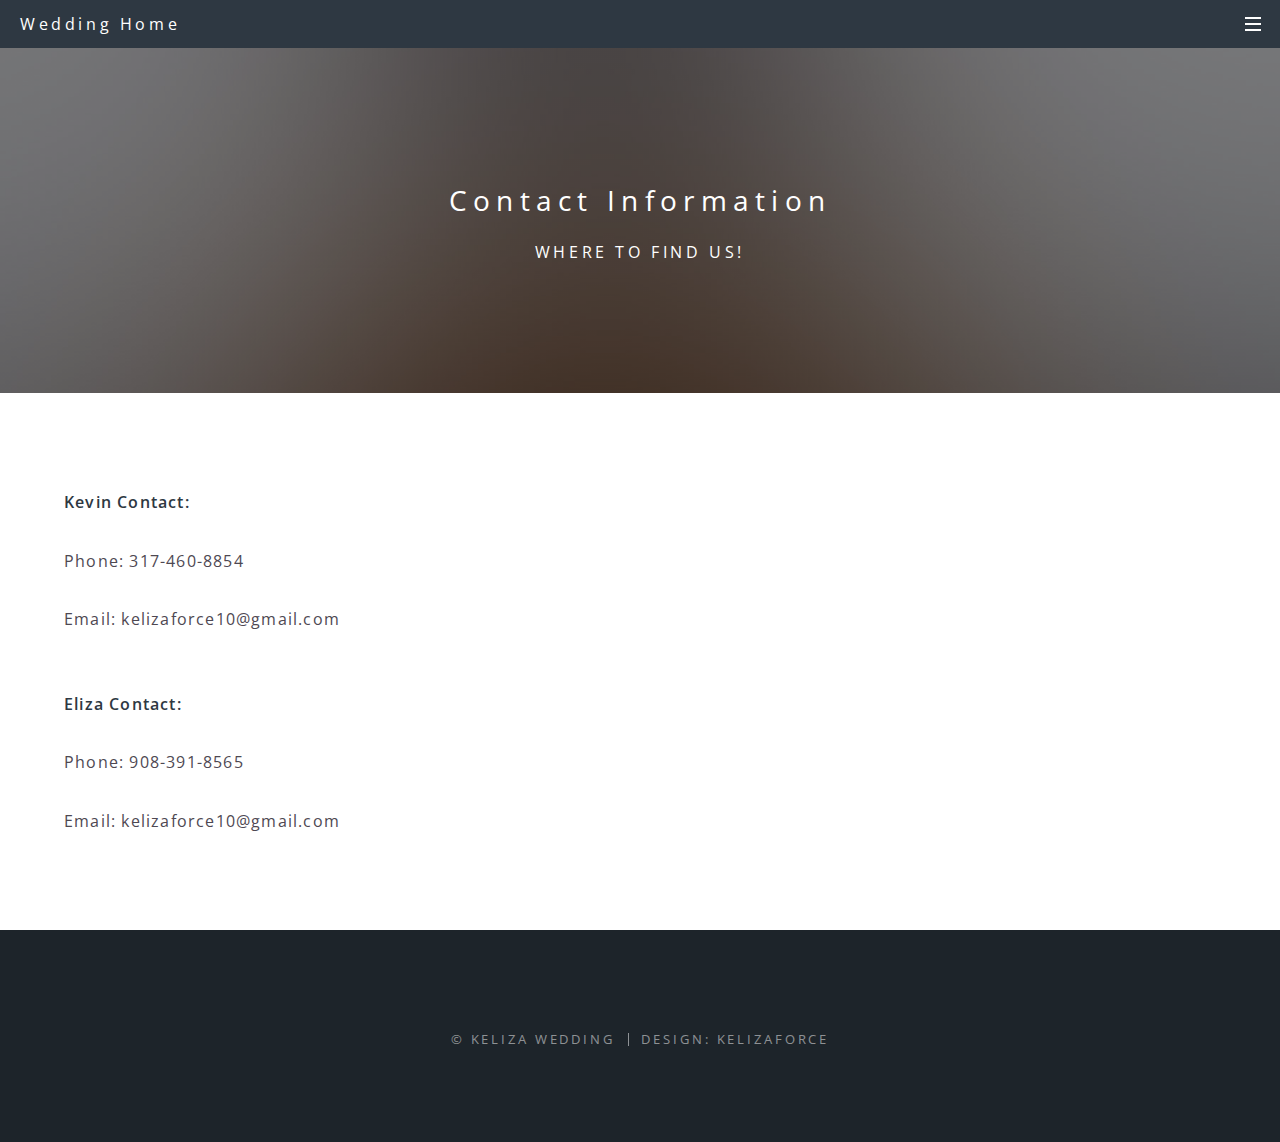
==== contactUs.html @ 1229b381 "initial commit" ====
<!DOCTYPE HTML>
<!--
	Spectral by HTML5 UP
	html5up.net | @ajlkn
	Free for personal and commercial use under the CCA 3.0 license (html5up.net/license)
-->
<html>
	<head>
		<title>Keliza Wedding 2022</title>
		<meta charset="utf-8" />
		<meta name="viewport" content="width=device-width, initial-scale=1, user-scalable=no" />
		<link rel="stylesheet" href="assets/css/main.css" />
		<noscript><link rel="stylesheet" href="assets/css/noscript.css" /></noscript>
	</head>
	<body class="is-preload">

		<!-- Page Wrapper -->
			<div id="page-wrapper">

				<!-- Header -->
					<header id="header">
						<h1><a href="index.html">Wedding Home</a></h1>
						<nav id="nav">
							<ul>
								<li class="special">
									<a href="#menu" class="menuToggle"><span>Menu</span></a>
									<div id="menu">
										<ul>
											<li><a href="index.html">Home</a></li>
											<li><a href="generic.html">Our Story</a></li>
											<li><a href="elements.html">Event Details</a></li>
											<li><a href="https://www.bedbathandbeyond.com/store/giftregistry/viewregistryguest/550975819?eventType=Wedding">Registry</a></li>
											<li><a href="contactUs.html">Contact Us</a></li>
										</ul>
									</div>
								</li>
							</ul>
						</nav>
					</header>

				<!-- Main -->
					<article id="main">
						<header>
							<h2>Contact Information</h2>
							<p>Where to find us!</p>
						</header>
						<section class="wrapper style5">
							<div class="inner">
                                <p>
                                    <b>Kevin Contact:</b>
                                </p>

                                <p>
                                    Phone: 317-460-8854
                                </p>
                                <p>
                                    Email: kelizaforce10@gmail.com
                                </p>

                                <br />

                                <p>
                                    <b>Eliza Contact:</b>
                                </p>

                                <p>
                                    Phone: 908-391-8565
                                </p>
                                <p>
                                    Email: kelizaforce10@gmail.com
                                </p>

							</div>
						</section>
					</article>

				<!-- Footer -->
					<footer id="footer">
						<ul class="copyright">
							<li>&copy; Keliza Wedding</li><li>Design: KelizaForce</li>
						</ul>
					</footer>

			</div>

		<!-- Scripts -->
			<script src="assets/js/jquery.min.js"></script>
			<script src="assets/js/jquery.scrollex.min.js"></script>
			<script src="assets/js/jquery.scrolly.min.js"></script>
			<script src="assets/js/browser.min.js"></script>
			<script src="assets/js/breakpoints.min.js"></script>
			<script src="assets/js/util.js"></script>
			<script src="assets/js/main.js"></script>

	</body>
</html>
---- assets/css/main.css ----
@import url(fontawesome-all.min.css);
@import url("https://fonts.googleapis.com/css?family=Open+Sans:400,400italic,600,600italic,800,800italic");

/*
	Spectral by HTML5 UP
	html5up.net | @ajlkn
	Free for personal and commercial use under the CCA 3.0 license (html5up.net/license)
*/

html, body, div, span, applet, object,
iframe, h1, h2, h3, h4, h5, h6, p, blockquote,
pre, a, abbr, acronym, address, big, cite,
code, del, dfn, em, img, ins, kbd, q, s, samp,
small, strike, strong, sub, sup, tt, var, b,
u, i, center, dl, dt, dd, ol, ul, li, fieldset,
form, label, legend, table, caption, tbody,
tfoot, thead, tr, th, td, article, aside,
canvas, details, embed, figure, figcaption,
footer, header, hgroup, menu, nav, output, ruby,
section, summary, time, mark, audio, video {
	margin: 0;
	padding: 0;
	border: 0;
	font-size: 100%;
	font: inherit;
	vertical-align: baseline;}

article, aside, details, figcaption, figure,
footer, header, hgroup, menu, nav, section {
	display: block;}

body {
	line-height: 1;
}

ol, ul {
	list-style: none;
}

blockquote, q {
	quotes: none;
}

	blockquote:before, blockquote:after, q:before, q:after {
		content: '';
		content: none;
	}

table {
	border-collapse: collapse;
	border-spacing: 0;
}

body {
	-webkit-text-size-adjust: none;
}

mark {
	background-color: transparent;
	color: inherit;
}

input::-moz-focus-inner {
	border: 0;
	padding: 0;
}

input, select, textarea {
	-moz-appearance: none;
	-webkit-appearance: none;
	-ms-appearance: none;
	appearance: none;
}

/* Basic */

	@-ms-viewport {
		width: device-width;
	}

	html {
		box-sizing: border-box;
	}

	*, *:before, *:after {
		box-sizing: inherit;
	}

	body {
		background: ivory;
	}

		body.is-preload *, body.is-preload *:before, body.is-preload *:after {
			-moz-animation: none !important;
			-webkit-animation: none !important;
			-ms-animation: none !important;
			animation: none !important;
			-moz-transition: none !important;
			-webkit-transition: none !important;
			-ms-transition: none !important;
			transition: none !important;
		}

	body, input, select, textarea {
		color: #fff;
		/* qx* Font styles */
		font-family: "Open Sans", Helvetica, sans-serif;
		/* font-family: Snell Roundhand, cursive; */
		font-size: 15pt;
		font-weight: 400;
		letter-spacing: 0.075em;
		line-height: 1.65em;
	}

		@media screen and (max-width: 1680px) {

			body, input, select, textarea {
				font-size: 13pt;
			}

		}

		@media screen and (max-width: 1280px) {

			body, input, select, textarea {
				font-size: 12pt;
			}

		}

		@media screen and (max-width: 736px) {

			body, input, select, textarea {
				font-size: 11pt;
				letter-spacing: 0.0375em;
			}

		}

	a {
		-moz-transition: color 0.2s ease, border-bottom-color 0.2s ease;
		-webkit-transition: color 0.2s ease, border-bottom-color 0.2s ease;
		-ms-transition: color 0.2s ease, border-bottom-color 0.2s ease;
		transition: color 0.2s ease, border-bottom-color 0.2s ease;
		border-bottom: dotted 1px;
		color: inherit;
		text-decoration: none;
	}

		a:hover {
			border-bottom-color: transparent;
		}

	strong, b {
		color: #fff;
		font-weight: 600;
	}

	em, i {
		font-style: italic;
	}

	p {
		margin: 0 0 2em 0;
	}

	h1, h2, h3, h4, h5, h6 {
		color: #fff;
		/* font-weight: 800; */
		letter-spacing: 0.225em;
		line-height: 1em;
		margin: 0 0 1em 0;
		/* text-transform: uppercase; */
	}

		h1 a, h2 a, h3 a, h4 a, h5 a, h6 a {
			color: inherit;
			text-decoration: none;
		}

	h2 {
		font-size: 1.35em;
		line-height: 1.75em;
	}

		@media screen and (max-width: 736px) {

			h2 {
				font-size: 1.1em;
				line-height: 1.65em;
			}

		}

	h3 {
		font-size: 1.15em;
		line-height: 1.75em;
	}

		@media screen and (max-width: 736px) {

			h3 {
				font-size: 1em;
				line-height: 1.65em;
			}

		}

	h4 {
		font-size: 1em;
		line-height: 1.5em;
	}

	h5 {
		font-size: 0.8em;
		line-height: 1.5em;
	}

	h6 {
		font-size: 0.7em;
		line-height: 1.5em;
	}

	sub {
		font-size: 0.8em;
		position: relative;
		top: 0.5em;
	}

	sup {
		font-size: 0.8em;
		position: relative;
		top: -0.5em;
	}

	hr {
		border: 0;
		border-bottom: solid 2px #fff;
		margin: 3em 0;
	}

		hr.major {
			margin: 4.5em 0;
		}

	blockquote {
		border-left: solid 4px #fff;
		font-style: italic;
		margin: 0 0 2em 0;
		padding: 0.5em 0 0.5em 2em;
	}

	code {
		background: rgba(144, 144, 144, 0.25);
		border-radius: 3px;
		font-family: "Courier New", monospace;
		font-size: 0.9em;
		letter-spacing: 0;
		margin: 0 0.25em;
		padding: 0.25em 0.65em;
	}

	pre {
		-webkit-overflow-scrolling: touch;
		font-family: "Courier New", monospace;
		font-size: 0.9em;
		margin: 0 0 2em 0;
	}

		pre code {
			display: block;
			line-height: 1.75em;
			padding: 1em 1.5em;
			overflow-x: auto;
		}

	.align-left {
		text-align: left;
	}

	.align-center {
		text-align: center;
	}

	.align-right {
		text-align: right;
	}

/* Row */

	.row {
		display: flex;
		flex-wrap: wrap;
		box-sizing: border-box;
		align-items: stretch;
	}

		.row > * {
			box-sizing: border-box;
		}

		.row.gtr-uniform > * > :last-child {
			margin-bottom: 0;
		}

		.row.aln-left {
			justify-content: flex-start;
		}

		.row.aln-center {
			justify-content: center;
		}

		.row.aln-right {
			justify-content: flex-end;
		}

		.row.aln-top {
			align-items: flex-start;
		}

		.row.aln-middle {
			align-items: center;
		}

		.row.aln-bottom {
			align-items: flex-end;
		}

		.row > .imp {
			order: -1;
		}

		.row > .col-1 {
			width: 8.33333%;
		}

		.row > .off-1 {
			margin-left: 8.33333%;
		}

		.row > .col-2 {
			width: 16.66667%;
		}

		.row > .off-2 {
			margin-left: 16.66667%;
		}

		.row > .col-3 {
			width: 25%;
		}

		.row > .off-3 {
			margin-left: 25%;
		}

		.row > .col-4 {
			width: 33.33333%;
		}

		.row > .off-4 {
			margin-left: 33.33333%;
		}

		.row > .col-5 {
			width: 41.66667%;
		}

		.row > .off-5 {
			margin-left: 41.66667%;
		}

		.row > .col-6 {
			width: 50%;
		}

		.row > .off-6 {
			margin-left: 50%;
		}

		.row > .col-7 {
			width: 58.33333%;
		}

		.row > .off-7 {
			margin-left: 58.33333%;
		}

		.row > .col-8 {
			width: 66.66667%;
		}

		.row > .off-8 {
			margin-left: 66.66667%;
		}

		.row > .col-9 {
			width: 75%;
		}

		.row > .off-9 {
			margin-left: 75%;
		}

		.row > .col-10 {
			width: 83.33333%;
		}

		.row > .off-10 {
			margin-left: 83.33333%;
		}

		.row > .col-11 {
			width: 91.66667%;
		}

		.row > .off-11 {
			margin-left: 91.66667%;
		}

		.row > .col-12 {
			width: 100%;
		}

		.row > .off-12 {
			margin-left: 100%;
		}

		.row.gtr-0 {
			margin-top: 0;
			margin-left: 0em;
		}

			.row.gtr-0 > * {
				padding: 0 0 0 0em;
			}

			.row.gtr-0.gtr-uniform {
				margin-top: 0em;
			}

				.row.gtr-0.gtr-uniform > * {
					padding-top: 0em;
				}

		.row.gtr-25 {
			margin-top: 0;
			margin-left: -0.375em;
		}

			.row.gtr-25 > * {
				padding: 0 0 0 0.375em;
			}

			.row.gtr-25.gtr-uniform {
				margin-top: -0.375em;
			}

				.row.gtr-25.gtr-uniform > * {
					padding-top: 0.375em;
				}

		.row.gtr-50 {
			margin-top: 0;
			margin-left: -0.75em;
		}

			.row.gtr-50 > * {
				padding: 0 0 0 0.75em;
			}

			.row.gtr-50.gtr-uniform {
				margin-top: -0.75em;
			}

				.row.gtr-50.gtr-uniform > * {
					padding-top: 0.75em;
				}

		.row {
			margin-top: 0;
			margin-left: -1.5em;
		}

			.row > * {
				padding: 0 0 0 1.5em;
			}

			.row.gtr-uniform {
				margin-top: -1.5em;
			}

				.row.gtr-uniform > * {
					padding-top: 1.5em;
				}

		.row.gtr-150 {
			margin-top: 0;
			margin-left: -2.25em;
		}

			.row.gtr-150 > * {
				padding: 0 0 0 2.25em;
			}

			.row.gtr-150.gtr-uniform {
				margin-top: -2.25em;
			}

				.row.gtr-150.gtr-uniform > * {
					padding-top: 2.25em;
				}

		.row.gtr-200 {
			margin-top: 0;
			margin-left: -3em;
		}

			.row.gtr-200 > * {
				padding: 0 0 0 3em;
			}

			.row.gtr-200.gtr-uniform {
				margin-top: -3em;
			}

				.row.gtr-200.gtr-uniform > * {
					padding-top: 3em;
				}

		@media screen and (max-width: 1680px) {

			.row {
				display: flex;
				flex-wrap: wrap;
				box-sizing: border-box;
				align-items: stretch;
			}

				.row > * {
					box-sizing: border-box;
				}

				.row.gtr-uniform > * > :last-child {
					margin-bottom: 0;
				}

				.row.aln-left {
					justify-content: flex-start;
				}

				.row.aln-center {
					justify-content: center;
				}

				.row.aln-right {
					justify-content: flex-end;
				}

				.row.aln-top {
					align-items: flex-start;
				}

				.row.aln-middle {
					align-items: center;
				}

				.row.aln-bottom {
					align-items: flex-end;
				}

				.row > .imp-xlarge {
					order: -1;
				}

				.row > .col-1-xlarge {
					width: 8.33333%;
				}

				.row > .off-1-xlarge {
					margin-left: 8.33333%;
				}

				.row > .col-2-xlarge {
					width: 16.66667%;
				}

				.row > .off-2-xlarge {
					margin-left: 16.66667%;
				}

				.row > .col-3-xlarge {
					width: 25%;
				}

				.row > .off-3-xlarge {
					margin-left: 25%;
				}

				.row > .col-4-xlarge {
					width: 33.33333%;
				}

				.row > .off-4-xlarge {
					margin-left: 33.33333%;
				}

				.row > .col-5-xlarge {
					width: 41.66667%;
				}

				.row > .off-5-xlarge {
					margin-left: 41.66667%;
				}

				.row > .col-6-xlarge {
					width: 50%;
				}

				.row > .off-6-xlarge {
					margin-left: 50%;
				}

				.row > .col-7-xlarge {
					width: 58.33333%;
				}

				.row > .off-7-xlarge {
					margin-left: 58.33333%;
				}

				.row > .col-8-xlarge {
					width: 66.66667%;
				}

				.row > .off-8-xlarge {
					margin-left: 66.66667%;
				}

				.row > .col-9-xlarge {
					width: 75%;
				}

				.row > .off-9-xlarge {
					margin-left: 75%;
				}

				.row > .col-10-xlarge {
					width: 83.33333%;
				}

				.row > .off-10-xlarge {
					margin-left: 83.33333%;
				}

				.row > .col-11-xlarge {
					width: 91.66667%;
				}

				.row > .off-11-xlarge {
					margin-left: 91.66667%;
				}

				.row > .col-12-xlarge {
					width: 100%;
				}

				.row > .off-12-xlarge {
					margin-left: 100%;
				}

				.row.gtr-0 {
					margin-top: 0;
					margin-left: 0em;
				}

					.row.gtr-0 > * {
						padding: 0 0 0 0em;
					}

					.row.gtr-0.gtr-uniform {
						margin-top: 0em;
					}

						.row.gtr-0.gtr-uniform > * {
							padding-top: 0em;
						}

				.row.gtr-25 {
					margin-top: 0;
					margin-left: -0.375em;
				}

					.row.gtr-25 > * {
						padding: 0 0 0 0.375em;
					}

					.row.gtr-25.gtr-uniform {
						margin-top: -0.375em;
					}

						.row.gtr-25.gtr-uniform > * {
							padding-top: 0.375em;
						}

				.row.gtr-50 {
					margin-top: 0;
					margin-left: -0.75em;
				}

					.row.gtr-50 > * {
						padding: 0 0 0 0.75em;
					}

					.row.gtr-50.gtr-uniform {
						margin-top: -0.75em;
					}

						.row.gtr-50.gtr-uniform > * {
							padding-top: 0.75em;
						}

				.row {
					margin-top: 0;
					margin-left: -1.5em;
				}

					.row > * {
						padding: 0 0 0 1.5em;
					}

					.row.gtr-uniform {
						margin-top: -1.5em;
					}

						.row.gtr-uniform > * {
							padding-top: 1.5em;
						}

				.row.gtr-150 {
					margin-top: 0;
					margin-left: -2.25em;
				}

					.row.gtr-150 > * {
						padding: 0 0 0 2.25em;
					}

					.row.gtr-150.gtr-uniform {
						margin-top: -2.25em;
					}

						.row.gtr-150.gtr-uniform > * {
							padding-top: 2.25em;
						}

				.row.gtr-200 {
					margin-top: 0;
					margin-left: -3em;
				}

					.row.gtr-200 > * {
						padding: 0 0 0 3em;
					}

					.row.gtr-200.gtr-uniform {
						margin-top: -3em;
					}

						.row.gtr-200.gtr-uniform > * {
							padding-top: 3em;
						}

		}

		@media screen and (max-width: 1280px) {

			.row {
				display: flex;
				flex-wrap: wrap;
				box-sizing: border-box;
				align-items: stretch;
			}

				.row > * {
					box-sizing: border-box;
				}

				.row.gtr-uniform > * > :last-child {
					margin-bottom: 0;
				}

				.row.aln-left {
					justify-content: flex-start;
				}

				.row.aln-center {
					justify-content: center;
				}

				.row.aln-right {
					justify-content: flex-end;
				}

				.row.aln-top {
					align-items: flex-start;
				}

				.row.aln-middle {
					align-items: center;
				}

				.row.aln-bottom {
					align-items: flex-end;
				}

				.row > .imp-large {
					order: -1;
				}

				.row > .col-1-large {
					width: 8.33333%;
				}

				.row > .off-1-large {
					margin-left: 8.33333%;
				}

				.row > .col-2-large {
					width: 16.66667%;
				}

				.row > .off-2-large {
					margin-left: 16.66667%;
				}

				.row > .col-3-large {
					width: 25%;
				}

				.row > .off-3-large {
					margin-left: 25%;
				}

				.row > .col-4-large {
					width: 33.33333%;
				}

				.row > .off-4-large {
					margin-left: 33.33333%;
				}

				.row > .col-5-large {
					width: 41.66667%;
				}

				.row > .off-5-large {
					margin-left: 41.66667%;
				}

				.row > .col-6-large {
					width: 50%;
				}

				.row > .off-6-large {
					margin-left: 50%;
				}

				.row > .col-7-large {
					width: 58.33333%;
				}

				.row > .off-7-large {
					margin-left: 58.33333%;
				}

				.row > .col-8-large {
					width: 66.66667%;
				}

				.row > .off-8-large {
					margin-left: 66.66667%;
				}

				.row > .col-9-large {
					width: 75%;
				}

				.row > .off-9-large {
					margin-left: 75%;
				}

				.row > .col-10-large {
					width: 83.33333%;
				}

				.row > .off-10-large {
					margin-left: 83.33333%;
				}

				.row > .col-11-large {
					width: 91.66667%;
				}

				.row > .off-11-large {
					margin-left: 91.66667%;
				}

				.row > .col-12-large {
					width: 100%;
				}

				.row > .off-12-large {
					margin-left: 100%;
				}

				.row.gtr-0 {
					margin-top: 0;
					margin-left: 0em;
				}

					.row.gtr-0 > * {
						padding: 0 0 0 0em;
					}

					.row.gtr-0.gtr-uniform {
						margin-top: 0em;
					}

						.row.gtr-0.gtr-uniform > * {
							padding-top: 0em;
						}

				.row.gtr-25 {
					margin-top: 0;
					margin-left: -0.375em;
				}

					.row.gtr-25 > * {
						padding: 0 0 0 0.375em;
					}

					.row.gtr-25.gtr-uniform {
						margin-top: -0.375em;
					}

						.row.gtr-25.gtr-uniform > * {
							padding-top: 0.375em;
						}

				.row.gtr-50 {
					margin-top: 0;
					margin-left: -0.75em;
				}

					.row.gtr-50 > * {
						padding: 0 0 0 0.75em;
					}

					.row.gtr-50.gtr-uniform {
						margin-top: -0.75em;
					}

						.row.gtr-50.gtr-uniform > * {
							padding-top: 0.75em;
						}

				.row {
					margin-top: 0;
					margin-left: -1.5em;
				}

					.row > * {
						padding: 0 0 0 1.5em;
					}

					.row.gtr-uniform {
						margin-top: -1.5em;
					}

						.row.gtr-uniform > * {
							padding-top: 1.5em;
						}

				.row.gtr-150 {
					margin-top: 0;
					margin-left: -2.25em;
				}

					.row.gtr-150 > * {
						padding: 0 0 0 2.25em;
					}

					.row.gtr-150.gtr-uniform {
						margin-top: -2.25em;
					}

						.row.gtr-150.gtr-uniform > * {
							padding-top: 2.25em;
						}

				.row.gtr-200 {
					margin-top: 0;
					margin-left: -3em;
				}

					.row.gtr-200 > * {
						padding: 0 0 0 3em;
					}

					.row.gtr-200.gtr-uniform {
						margin-top: -3em;
					}

						.row.gtr-200.gtr-uniform > * {
							padding-top: 3em;
						}

		}

		@media screen and (max-width: 980px) {

			.row {
				display: flex;
				flex-wrap: wrap;
				box-sizing: border-box;
				align-items: stretch;
			}

				.row > * {
					box-sizing: border-box;
				}

				.row.gtr-uniform > * > :last-child {
					margin-bottom: 0;
				}

				.row.aln-left {
					justify-content: flex-start;
				}

				.row.aln-center {
					justify-content: center;
				}

				.row.aln-right {
					justify-content: flex-end;
				}

				.row.aln-top {
					align-items: flex-start;
				}

				.row.aln-middle {
					align-items: center;
				}

				.row.aln-bottom {
					align-items: flex-end;
				}

				.row > .imp-medium {
					order: -1;
				}

				.row > .col-1-medium {
					width: 8.33333%;
				}

				.row > .off-1-medium {
					margin-left: 8.33333%;
				}

				.row > .col-2-medium {
					width: 16.66667%;
				}

				.row > .off-2-medium {
					margin-left: 16.66667%;
				}

				.row > .col-3-medium {
					width: 25%;
				}

				.row > .off-3-medium {
					margin-left: 25%;
				}

				.row > .col-4-medium {
					width: 33.33333%;
				}

				.row > .off-4-medium {
					margin-left: 33.33333%;
				}

				.row > .col-5-medium {
					width: 41.66667%;
				}

				.row > .off-5-medium {
					margin-left: 41.66667%;
				}

				.row > .col-6-medium {
					width: 50%;
				}

				.row > .off-6-medium {
					margin-left: 50%;
				}

				.row > .col-7-medium {
					width: 58.33333%;
				}

				.row > .off-7-medium {
					margin-left: 58.33333%;
				}

				.row > .col-8-medium {
					width: 66.66667%;
				}

				.row > .off-8-medium {
					margin-left: 66.66667%;
				}

				.row > .col-9-medium {
					width: 75%;
				}

				.row > .off-9-medium {
					margin-left: 75%;
				}

				.row > .col-10-medium {
					width: 83.33333%;
				}

				.row > .off-10-medium {
					margin-left: 83.33333%;
				}

				.row > .col-11-medium {
					width: 91.66667%;
				}

				.row > .off-11-medium {
					margin-left: 91.66667%;
				}

				.row > .col-12-medium {
					width: 100%;
				}

				.row > .off-12-medium {
					margin-left: 100%;
				}

				.row.gtr-0 {
					margin-top: 0;
					margin-left: 0em;
				}

					.row.gtr-0 > * {
						padding: 0 0 0 0em;
					}

					.row.gtr-0.gtr-uniform {
						margin-top: 0em;
					}

						.row.gtr-0.gtr-uniform > * {
							padding-top: 0em;
						}

				.row.gtr-25 {
					margin-top: 0;
					margin-left: -0.375em;
				}

					.row.gtr-25 > * {
						padding: 0 0 0 0.375em;
					}

					.row.gtr-25.gtr-uniform {
						margin-top: -0.375em;
					}

						.row.gtr-25.gtr-uniform > * {
							padding-top: 0.375em;
						}

				.row.gtr-50 {
					margin-top: 0;
					margin-left: -0.75em;
				}

					.row.gtr-50 > * {
						padding: 0 0 0 0.75em;
					}

					.row.gtr-50.gtr-uniform {
						margin-top: -0.75em;
					}

						.row.gtr-50.gtr-uniform > * {
							padding-top: 0.75em;
						}

				.row {
					margin-top: 0;
					margin-left: -1.5em;
				}

					.row > * {
						padding: 0 0 0 1.5em;
					}

					.row.gtr-uniform {
						margin-top: -1.5em;
					}

						.row.gtr-uniform > * {
							padding-top: 1.5em;
						}

				.row.gtr-150 {
					margin-top: 0;
					margin-left: -2.25em;
				}

					.row.gtr-150 > * {
						padding: 0 0 0 2.25em;
					}

					.row.gtr-150.gtr-uniform {
						margin-top: -2.25em;
					}

						.row.gtr-150.gtr-uniform > * {
							padding-top: 2.25em;
						}

				.row.gtr-200 {
					margin-top: 0;
					margin-left: -3em;
				}

					.row.gtr-200 > * {
						padding: 0 0 0 3em;
					}

					.row.gtr-200.gtr-uniform {
						margin-top: -3em;
					}

						.row.gtr-200.gtr-uniform > * {
							padding-top: 3em;
						}

		}

		@media screen and (max-width: 736px) {

			.row {
				display: flex;
				flex-wrap: wrap;
				box-sizing: border-box;
				align-items: stretch;
			}

				.row > * {
					box-sizing: border-box;
				}

				.row.gtr-uniform > * > :last-child {
					margin-bottom: 0;
				}

				.row.aln-left {
					justify-content: flex-start;
				}

				.row.aln-center {
					justify-content: center;
				}

				.row.aln-right {
					justify-content: flex-end;
				}

				.row.aln-top {
					align-items: flex-start;
				}

				.row.aln-middle {
					align-items: center;
				}

				.row.aln-bottom {
					align-items: flex-end;
				}

				.row > .imp-small {
					order: -1;
				}

				.row > .col-1-small {
					width: 8.33333%;
				}

				.row > .off-1-small {
					margin-left: 8.33333%;
				}

				.row > .col-2-small {
					width: 16.66667%;
				}

				.row > .off-2-small {
					margin-left: 16.66667%;
				}

				.row > .col-3-small {
					width: 25%;
				}

				.row > .off-3-small {
					margin-left: 25%;
				}

				.row > .col-4-small {
					width: 33.33333%;
				}

				.row > .off-4-small {
					margin-left: 33.33333%;
				}

				.row > .col-5-small {
					width: 41.66667%;
				}

				.row > .off-5-small {
					margin-left: 41.66667%;
				}

				.row > .col-6-small {
					width: 50%;
				}

				.row > .off-6-small {
					margin-left: 50%;
				}

				.row > .col-7-small {
					width: 58.33333%;
				}

				.row > .off-7-small {
					margin-left: 58.33333%;
				}

				.row > .col-8-small {
					width: 66.66667%;
				}

				.row > .off-8-small {
					margin-left: 66.66667%;
				}

				.row > .col-9-small {
					width: 75%;
				}

				.row > .off-9-small {
					margin-left: 75%;
				}

				.row > .col-10-small {
					width: 83.33333%;
				}

				.row > .off-10-small {
					margin-left: 83.33333%;
				}

				.row > .col-11-small {
					width: 91.66667%;
				}

				.row > .off-11-small {
					margin-left: 91.66667%;
				}

				.row > .col-12-small {
					width: 100%;
				}

				.row > .off-12-small {
					margin-left: 100%;
				}

				.row.gtr-0 {
					margin-top: 0;
					margin-left: 0em;
				}

					.row.gtr-0 > * {
						padding: 0 0 0 0em;
					}

					.row.gtr-0.gtr-uniform {
						margin-top: 0em;
					}

						.row.gtr-0.gtr-uniform > * {
							padding-top: 0em;
						}

				.row.gtr-25 {
					margin-top: 0;
					margin-left: -0.375em;
				}

					.row.gtr-25 > * {
						padding: 0 0 0 0.375em;
					}

					.row.gtr-25.gtr-uniform {
						margin-top: -0.375em;
					}

						.row.gtr-25.gtr-uniform > * {
							padding-top: 0.375em;
						}

				.row.gtr-50 {
					margin-top: 0;
					margin-left: -0.75em;
				}

					.row.gtr-50 > * {
						padding: 0 0 0 0.75em;
					}

					.row.gtr-50.gtr-uniform {
						margin-top: -0.75em;
					}

						.row.gtr-50.gtr-uniform > * {
							padding-top: 0.75em;
						}

				.row {
					margin-top: 0;
					margin-left: -1.5em;
				}

					.row > * {
						padding: 0 0 0 1.5em;
					}

					.row.gtr-uniform {
						margin-top: -1.5em;
					}

						.row.gtr-uniform > * {
							padding-top: 1.5em;
						}

				.row.gtr-150 {
					margin-top: 0;
					margin-left: -2.25em;
				}

					.row.gtr-150 > * {
						padding: 0 0 0 2.25em;
					}

					.row.gtr-150.gtr-uniform {
						margin-top: -2.25em;
					}

						.row.gtr-150.gtr-uniform > * {
							padding-top: 2.25em;
						}

				.row.gtr-200 {
					margin-top: 0;
					margin-left: -3em;
				}

					.row.gtr-200 > * {
						padding: 0 0 0 3em;
					}

					.row.gtr-200.gtr-uniform {
						margin-top: -3em;
					}

						.row.gtr-200.gtr-uniform > * {
							padding-top: 3em;
						}

		}

		@media screen and (max-width: 480px) {

			.row {
				display: flex;
				flex-wrap: wrap;
				box-sizing: border-box;
				align-items: stretch;
			}

				.row > * {
					box-sizing: border-box;
				}

				.row.gtr-uniform > * > :last-child {
					margin-bottom: 0;
				}

				.row.aln-left {
					justify-content: flex-start;
				}

				.row.aln-center {
					justify-content: center;
				}

				.row.aln-right {
					justify-content: flex-end;
				}

				.row.aln-top {
					align-items: flex-start;
				}

				.row.aln-middle {
					align-items: center;
				}

				.row.aln-bottom {
					align-items: flex-end;
				}

				.row > .imp-xsmall {
					order: -1;
				}

				.row > .col-1-xsmall {
					width: 8.33333%;
				}

				.row > .off-1-xsmall {
					margin-left: 8.33333%;
				}

				.row > .col-2-xsmall {
					width: 16.66667%;
				}

				.row > .off-2-xsmall {
					margin-left: 16.66667%;
				}

				.row > .col-3-xsmall {
					width: 25%;
				}

				.row > .off-3-xsmall {
					margin-left: 25%;
				}

				.row > .col-4-xsmall {
					width: 33.33333%;
				}

				.row > .off-4-xsmall {
					margin-left: 33.33333%;
				}

				.row > .col-5-xsmall {
					width: 41.66667%;
				}

				.row > .off-5-xsmall {
					margin-left: 41.66667%;
				}

				.row > .col-6-xsmall {
					width: 50%;
				}

				.row > .off-6-xsmall {
					margin-left: 50%;
				}

				.row > .col-7-xsmall {
					width: 58.33333%;
				}

				.row > .off-7-xsmall {
					margin-left: 58.33333%;
				}

				.row > .col-8-xsmall {
					width: 66.66667%;
				}

				.row > .off-8-xsmall {
					margin-left: 66.66667%;
				}

				.row > .col-9-xsmall {
					width: 75%;
				}

				.row > .off-9-xsmall {
					margin-left: 75%;
				}

				.row > .col-10-xsmall {
					width: 83.33333%;
				}

				.row > .off-10-xsmall {
					margin-left: 83.33333%;
				}

				.row > .col-11-xsmall {
					width: 91.66667%;
				}

				.row > .off-11-xsmall {
					margin-left: 91.66667%;
				}

				.row > .col-12-xsmall {
					width: 100%;
				}

				.row > .off-12-xsmall {
					margin-left: 100%;
				}

				.row.gtr-0 {
					margin-top: 0;
					margin-left: 0em;
				}

					.row.gtr-0 > * {
						padding: 0 0 0 0em;
					}

					.row.gtr-0.gtr-uniform {
						margin-top: 0em;
					}

						.row.gtr-0.gtr-uniform > * {
							padding-top: 0em;
						}

				.row.gtr-25 {
					margin-top: 0;
					margin-left: -0.375em;
				}

					.row.gtr-25 > * {
						padding: 0 0 0 0.375em;
					}

					.row.gtr-25.gtr-uniform {
						margin-top: -0.375em;
					}

						.row.gtr-25.gtr-uniform > * {
							padding-top: 0.375em;
						}

				.row.gtr-50 {
					margin-top: 0;
					margin-left: -0.75em;
				}

					.row.gtr-50 > * {
						padding: 0 0 0 0.75em;
					}

					.row.gtr-50.gtr-uniform {
						margin-top: -0.75em;
					}

						.row.gtr-50.gtr-uniform > * {
							padding-top: 0.75em;
						}

				.row {
					margin-top: 0;
					margin-left: -1.5em;
				}

					.row > * {
						padding: 0 0 0 1.5em;
					}

					.row.gtr-uniform {
						margin-top: -1.5em;
					}

						.row.gtr-uniform > * {
							padding-top: 1.5em;
						}

				.row.gtr-150 {
					margin-top: 0;
					margin-left: -2.25em;
				}

					.row.gtr-150 > * {
						padding: 0 0 0 2.25em;
					}

					.row.gtr-150.gtr-uniform {
						margin-top: -2.25em;
					}

						.row.gtr-150.gtr-uniform > * {
							padding-top: 2.25em;
						}

				.row.gtr-200 {
					margin-top: 0;
					margin-left: -3em;
				}

					.row.gtr-200 > * {
						padding: 0 0 0 3em;
					}

					.row.gtr-200.gtr-uniform {
						margin-top: -3em;
					}

						.row.gtr-200.gtr-uniform > * {
							padding-top: 3em;
						}

		}

/* Section/Article */

	section.special, article.special {
		text-align: center;
	}

	header p {
		color: rgba(255, 255, 255, 0.5);
		position: relative;
		top: -0.25em;
	}

	header h3 + p {
		font-size: 1.1em;
	}

	header h4 + p,
	header h5 + p,
	header h6 + p {
		font-size: 0.9em;
	}

	header.major {
		margin: 0 0 3.5em 0;
	}

		header.major h2, header.major h3, header.major h4, header.major h5, header.major h6 {
			border-bottom: solid 2px #fff;
			display: inline-block;
			padding-bottom: 1em;
			position: relative;
		}

			header.major h2:after, header.major h3:after, header.major h4:after, header.major h5:after, header.major h6:after {
				content: '';
				display: block;
				height: 1px;
			}

		header.major p {
			color: #fff;
			top: 0;
		}

		@media screen and (max-width: 736px) {

			header.major {
				margin: 0 0 2em 0;
			}

		}

	@media screen and (max-width: 980px) {

		header br {
			display: none;
		}

	}

/* Form */

	form {
		margin: 0 0 2em 0;
	}

	label {
		color: #fff;
		display: block;
		font-size: 0.9em;
		font-weight: 600;
		margin: 0 0 1em 0;
	}

	input[type="text"],
	input[type="password"],
	input[type="email"],
	select,
	textarea {
		-moz-appearance: none;
		-webkit-appearance: none;
		-ms-appearance: none;
		appearance: none;
		background-color: rgba(144, 144, 144, 0.25);
		border-radius: 3px;
		border: none;
		color: inherit;
		display: block;
		outline: 0;
		padding: 0 1em;
		text-decoration: none;
		width: 100%;
	}

		input[type="text"]:invalid,
		input[type="password"]:invalid,
		input[type="email"]:invalid,
		select:invalid,
		textarea:invalid {
			box-shadow: none;
		}

		input[type="text"]:focus,
		input[type="password"]:focus,
		input[type="email"]:focus,
		select:focus,
		textarea:focus {
			box-shadow: 0 0 0 2px #21b2a6;
		}

	select {
		background-size: 1.25em;
		background-repeat: no-repeat;
		background-position: calc(100% - 1em) center;
		height: 2.75em;
		padding-right: 2.75em;
		text-overflow: ellipsis;
	}

		select:focus::-ms-value {
			background-color: transparent;
		}

		select::-ms-expand {
			display: none;
		}

	input[type="text"],
	input[type="password"],
	input[type="email"],
	select {
		height: 2.75em;
	}

	textarea {
		padding: 0.75em 1em;
	}

	input[type="checkbox"],
	input[type="radio"] {
		-moz-appearance: none;
		-webkit-appearance: none;
		-ms-appearance: none;
		appearance: none;
		display: block;
		float: left;
		margin-right: -2em;
		opacity: 0;
		width: 1em;
		z-index: -1;
	}

		input[type="checkbox"] + label,
		input[type="radio"] + label {
			text-decoration: none;
			color: #fff;
			cursor: pointer;
			display: inline-block;
			font-size: 1em;
			font-weight: 400;
			padding-left: 2.4em;
			padding-right: 0.75em;
			position: relative;
		}

			input[type="checkbox"] + label:before,
			input[type="radio"] + label:before {
				-moz-osx-font-smoothing: grayscale;
				-webkit-font-smoothing: antialiased;
				display: inline-block;
				font-style: normal;
				font-variant: normal;
				text-rendering: auto;
				line-height: 1;
				text-transform: none !important;
				font-family: 'Font Awesome 5 Free';
				font-weight: 900;
			}

			input[type="checkbox"] + label:before,
			input[type="radio"] + label:before {
				background: rgba(144, 144, 144, 0.25);
				border-radius: 3px;
				content: '';
				display: inline-block;
				font-size: 0.8em;
				height: 2.0625em;
				left: 0;
				line-height: 2.0625em;
				position: absolute;
				text-align: center;
				top: 0;
				width: 2.0625em;
			}

		input[type="checkbox"]:checked + label:before,
		input[type="radio"]:checked + label:before {
			background: #2e3842;
			color: #fff;
			content: '\f00c';
		}

		input[type="checkbox"]:focus + label:before,
		input[type="radio"]:focus + label:before {
			box-shadow: 0 0 0 2px #21b2a6;
		}

	input[type="checkbox"] + label:before {
		border-radius: 3px;
	}

	input[type="radio"] + label:before {
		border-radius: 100%;
	}

	::-webkit-input-placeholder {
		color: rgba(255, 255, 255, 0.5) !important;
		opacity: 1.0;
	}

	:-moz-placeholder {
		color: rgba(255, 255, 255, 0.5) !important;
		opacity: 1.0;
	}

	::-moz-placeholder {
		color: rgba(255, 255, 255, 0.5) !important;
		opacity: 1.0;
	}

	:-ms-input-placeholder {
		color: rgba(255, 255, 255, 0.5) !important;
		opacity: 1.0;
	}

/* Box */

	.box {
		border-radius: 3px;
		border: solid 2px #fff;
		margin-bottom: 2em;
		padding: 1.5em;
	}

		.box > :last-child,
		.box > :last-child > :last-child,
		.box > :last-child > :last-child > :last-child {
			margin-bottom: 0;
		}

		.box.alt {
			border: 0;
			border-radius: 0;
			padding: 0;
		}

/* Icon */

	.icon {
		text-decoration: none;
		border-bottom: none;
		position: relative;
	}

		.icon:before {
			-moz-osx-font-smoothing: grayscale;
			-webkit-font-smoothing: antialiased;
			display: inline-block;
			font-style: normal;
			font-variant: normal;
			text-rendering: auto;
			line-height: 1;
			text-transform: none !important;
			font-family: 'Font Awesome 5 Free';
			font-weight: 400;
		}

		.icon > .label {
			display: none;
		}

		.icon:before {
			line-height: inherit;
		}

		.icon.solid:before {
			font-weight: 900;
		}

		.icon.brands:before {
			font-family: 'Font Awesome 5 Brands';
		}

		.icon.major {
			-moz-transform: rotate(-45deg);
			-webkit-transform: rotate(-45deg);
			-ms-transform: rotate(-45deg);
			transform: rotate(-45deg);
			border-radius: 3px;
			border: solid 2px #fff;
			display: inline-block;
			font-size: 1.35em;
			height: calc(3em + 2px);
			line-height: 3em;
			text-align: center;
			width: calc(3em + 2px);
		}

			.icon.major:before {
				-moz-transform: rotate(45deg);
				-webkit-transform: rotate(45deg);
				-ms-transform: rotate(45deg);
				transform: rotate(45deg);
				display: inline-block;
				font-size: 1.5em;
			}

			@media screen and (max-width: 736px) {

				.icon.major {
					font-size: 1em;
				}

			}

		.icon.style1 {
			/* qx* Icon color */
			color: white;
		}

		.icon.style2 {
			color: white;
		}

		.icon.style3 {
			color: white;
		}

/* Image */

	.image {
		border-radius: 3px;
		border: 0;
		display: inline-block;
		position: relative;
	}

		.image img {
			border-radius: 3px;
			display: block;
		}

		.image.left {
			float: left;
			margin: 0 2em 2em 0;
			top: 0.25em;
		}

		.image.right {
			float: right;
			margin: 0 0 2em 2em;
			top: 0.25em;
		}

		.image.left, .image.right {
			max-width: 40%;
		}

			.image.left img, .image.right img {
				width: 100%;
			}

		.image.fit {
			display: block;
			margin: 0 0 2em 0;
			width: 100%;
		}

			.image.fit img {
				width: 100%;
			}

/* List */

	ol {
		list-style: decimal;
		margin: 0 0 2em 0;
		padding-left: 1.25em;
	}

		ol li {
			padding-left: 0.25em;
		}

	ul {
		list-style: disc;
		margin: 0 0 2em 0;
		padding-left: 1em;
	}

		ul li {
			padding-left: 0.5em;
		}

		ul.alt {
			list-style: none;
			padding-left: 0;
		}

			ul.alt li {
				border-top: solid 1px #fff;
				padding: 0.5em 0;
			}

				ul.alt li:first-child {
					border-top: 0;
					padding-top: 0;
				}

	dl {
		margin: 0 0 2em 0;
	}

/* Actions */

	ul.actions {
		display: -moz-flex;
		display: -webkit-flex;
		display: -ms-flex;
		display: flex;
		cursor: default;
		list-style: none;
		margin-left: -1em;
		padding-left: 0;
	}

		ul.actions li {
			padding: 0 0 0 1em;
			vertical-align: middle;
		}

		ul.actions.special {
			-moz-justify-content: center;
			-webkit-justify-content: center;
			-ms-justify-content: center;
			justify-content: center;
			width: 100%;
			margin-left: 0;
		}

			ul.actions.special li:first-child {
				padding-left: 0;
			}

		ul.actions.stacked {
			-moz-flex-direction: column;
			-webkit-flex-direction: column;
			-ms-flex-direction: column;
			flex-direction: column;
			margin-left: 0;
		}

			ul.actions.stacked li {
				padding: 1em 0 0 0;
			}

				ul.actions.stacked li:first-child {
					padding-top: 0;
				}

		ul.actions.fit {
			width: calc(100% + 1em);
		}

			ul.actions.fit li {
				-moz-flex-grow: 1;
				-webkit-flex-grow: 1;
				-ms-flex-grow: 1;
				flex-grow: 1;
				-moz-flex-shrink: 1;
				-webkit-flex-shrink: 1;
				-ms-flex-shrink: 1;
				flex-shrink: 1;
				width: 100%;
			}

				ul.actions.fit li > * {
					width: 100%;
				}

			ul.actions.fit.stacked {
				width: 100%;
			}

		@media screen and (max-width: 480px) {

			ul.actions:not(.fixed) {
				-moz-flex-direction: column;
				-webkit-flex-direction: column;
				-ms-flex-direction: column;
				flex-direction: column;
				margin-left: 0;
				width: 100% !important;
			}

				ul.actions:not(.fixed) li {
					-moz-flex-grow: 1;
					-webkit-flex-grow: 1;
					-ms-flex-grow: 1;
					flex-grow: 1;
					-moz-flex-shrink: 1;
					-webkit-flex-shrink: 1;
					-ms-flex-shrink: 1;
					flex-shrink: 1;
					padding: 1em 0 0 0;
					text-align: center;
					width: 100%;
				}

					ul.actions:not(.fixed) li > * {
						width: 100%;
					}

					ul.actions:not(.fixed) li:first-child {
						padding-top: 0;
					}

					ul.actions:not(.fixed) li input[type="submit"],
					ul.actions:not(.fixed) li input[type="reset"],
					ul.actions:not(.fixed) li input[type="button"],
					ul.actions:not(.fixed) li button,
					ul.actions:not(.fixed) li .button {
						width: 100%;
					}

						ul.actions:not(.fixed) li input[type="submit"].icon:before,
						ul.actions:not(.fixed) li input[type="reset"].icon:before,
						ul.actions:not(.fixed) li input[type="button"].icon:before,
						ul.actions:not(.fixed) li button.icon:before,
						ul.actions:not(.fixed) li .button.icon:before {
							margin-left: -0.5em;
						}

		}

/* Icons */

	ul.icons {
		cursor: default;
		list-style: none;
		padding-left: 0;
	}

		ul.icons li {
			display: inline-block;
			padding: 0 1em 0 0;
		}

			ul.icons li:last-child {
				padding-right: 0 !important;
			}

		ul.icons.major {
			padding: 1em 0;
		}

			ul.icons.major li {
				padding-right: 3.5em;
			}

				@media screen and (max-width: 736px) {

					ul.icons.major li {
						padding: 0 1em !important;
					}

				}

/* Table */

	.table-wrapper {
		-webkit-overflow-scrolling: touch;
		overflow-x: auto;
	}

	table {
		margin: 0 0 2em 0;
		width: 100%;
	}

		table tbody tr {
			border: solid 1px #fff;
			border-left: 0;
			border-right: 0;
		}

			table tbody tr:nth-child(2n + 1) {
				background-color: rgba(144, 144, 144, 0.25);
			}

		table td {
			padding: 0.75em 0.75em;
		}

		table th {
			color: #fff;
			font-size: 0.9em;
			font-weight: 600;
			padding: 0 0.75em 0.75em 0.75em;
			text-align: left;
		}

		table thead {
			border-bottom: solid 2px #fff;
		}

		table tfoot {
			border-top: solid 2px #fff;
		}

		table.alt {
			border-collapse: separate;
		}

			table.alt tbody tr td {
				border: solid 1px #fff;
				border-left-width: 0;
				border-top-width: 0;
			}

				table.alt tbody tr td:first-child {
					border-left-width: 1px;
				}

			table.alt tbody tr:first-child td {
				border-top-width: 1px;
			}

			table.alt thead {
				border-bottom: 0;
			}

			table.alt tfoot {
				border-top: 0;
			}

/* Button */

	input[type="submit"],
	input[type="reset"],
	input[type="button"],
	button,
	.button {
		-moz-appearance: none;
		-webkit-appearance: none;
		-ms-appearance: none;
		appearance: none;
		-moz-transition: background-color 0.2s ease-in-out, color 0.2s ease-in-out;
		-webkit-transition: background-color 0.2s ease-in-out, color 0.2s ease-in-out;
		-ms-transition: background-color 0.2s ease-in-out, color 0.2s ease-in-out;
		transition: background-color 0.2s ease-in-out, color 0.2s ease-in-out;
		background-color: transparent;
		border-radius: 3px;
		border: 0;
		box-shadow: inset 0 0 0 2px #fff;
		color: #fff;
		cursor: pointer;
		display: inline-block;
		font-size: 0.8em;
		font-weight: 600;
		height: 3.125em;
		letter-spacing: 0.225em;
		line-height: 3.125em;
		max-width: 30em;
		padding: 0 2.75em;
		text-align: center;
		text-decoration: none;
		text-transform: uppercase;
		white-space: nowrap;
		overflow: hidden;
		text-overflow: ellipsis;
	}

		input[type="submit"]:hover,
		input[type="reset"]:hover,
		input[type="button"]:hover,
		button:hover,
		.button:hover {
			background-color: rgba(144, 144, 144, 0.25);
		}

		input[type="submit"]:active,
		input[type="reset"]:active,
		input[type="button"]:active,
		button:active,
		.button:active {
			background-color: rgba(144, 144, 144, 0.5);
		}

		input[type="submit"].icon:before,
		input[type="reset"].icon:before,
		input[type="button"].icon:before,
		button.icon:before,
		.button.icon:before {
			margin-right: 0.5em;
		}

		input[type="submit"].fit,
		input[type="reset"].fit,
		input[type="button"].fit,
		button.fit,
		.button.fit {
			width: 100%;
		}

		input[type="submit"].small,
		input[type="reset"].small,
		input[type="button"].small,
		button.small,
		.button.small {
			font-size: 0.8em;
		}

		input[type="submit"].large,
		input[type="reset"].large,
		input[type="button"].large,
		button.large,
		.button.large {
			font-size: 1.35em;
		}

		input[type="submit"].primary,
		input[type="reset"].primary,
		input[type="button"].primary,
		button.primary,
		.button.primary {
			background-color: #d1b162;
			box-shadow: none !important;
			color: #ffffff !important;
		}

			input[type="submit"].primary:hover,
			input[type="reset"].primary:hover,
			input[type="button"].primary:hover,
			button.primary:hover,
			.button.primary:hover {
				background-color: #a2cfda !important;
			}

			input[type="submit"].primary:active,
			input[type="reset"].primary:active,
			input[type="button"].primary:active,
			button.primary:active,
			.button.primary:active {
				background-color: #a2cfda !important;
			}

		input[type="submit"].disabled, input[type="submit"]:disabled,
		input[type="reset"].disabled,
		input[type="reset"]:disabled,
		input[type="button"].disabled,
		input[type="button"]:disabled,
		button.disabled,
		button:disabled,
		.button.disabled,
		.button:disabled {
			pointer-events: none;
			opacity: 0.25;
		}

		@media screen and (max-width: 736px) {

			input[type="submit"],
			input[type="reset"],
			input[type="button"],
			button,
			.button {
				height: 3.75em;
				line-height: 3.75em;
			}

		}

/* Features */

	.features {
		display: -moz-flex;
		display: -webkit-flex;
		display: -ms-flex;
		display: flex;
		-moz-flex-wrap: wrap;
		-webkit-flex-wrap: wrap;
		-ms-flex-wrap: wrap;
		flex-wrap: wrap;
		-moz-justify-content: center;
		-webkit-justify-content: center;
		-ms-justify-content: center;
		justify-content: center;
		list-style: none;
		padding: 0;
		width: 100%;
	}

		.features li {
			padding: 4em 4em 2em 6em ;
			display: block;
			position: relative;
			text-align: left;
			width: 50%;
		}

			.features li:nth-child(1) {
				background-color: rgba(0, 0, 0, 0.035);
			}

			.features li:nth-child(2) {
				background-color: rgba(0, 0, 0, 0.07);
			}

			.features li:nth-child(3) {
				background-color: rgba(0, 0, 0, 0.105);
			}

			.features li:nth-child(4) {
				background-color: rgba(0, 0, 0, 0.14);
			}

			.features li:nth-child(5) {
				background-color: rgba(0, 0, 0, 0.175);
			}

			.features li:nth-child(6) {
				background-color: rgba(0, 0, 0, 0.21);
			}

			.features li:nth-child(7) {
				background-color: rgba(0, 0, 0, 0.245);
			}

			.features li:nth-child(8) {
				background-color: rgba(0, 0, 0, 0.28);
			}

			.features li:nth-child(9) {
				background-color: rgba(0, 0, 0, 0.315);
			}

			.features li:nth-child(10) {
				background-color: rgba(0, 0, 0, 0.35);
			}

			.features li:before {
				display: block;
				color: #00ffcc;
				position: absolute;
				left: 1.75em;
				top: 2.75em;
				font-size: 1.5em;
			}

			.features li:nth-child(1) {
				border-top-left-radius: 3px;
			}

			.features li:nth-child(2) {
				border-top-right-radius: 3px;
			}

			.features li:nth-last-child(1) {
				border-bottom-right-radius: 3px;
			}

			.features li:nth-last-child(2) {
				border-bottom-left-radius: 3px;
			}

			@media screen and (max-width: 980px) {

				.features li {
					padding: 3em 2em 1em 2em ;
					text-align: center;
				}

					.features li:before {
						left: 0;
						margin: 0 0 1em 0;
						position: relative;
						top: 0;
					}

			}

			@media screen and (max-width: 736px) {

				.features li {
					padding: 3em 0 1em 0 ;
					background-color: transparent !important;
					border-top: solid 2px #fff;
					width: 100%;
				}

					.features li:first-child {
						border-top: 0;
					}

			}

/* Spotlight */

	.spotlight {
		-moz-align-items: center;
		-webkit-align-items: center;
		-ms-align-items: center;
		align-items: center;
		display: -moz-flex;
		display: -webkit-flex;
		display: -ms-flex;
		display: flex;
	}

		.spotlight .image {
			-moz-order: 1;
			-webkit-order: 1;
			-ms-order: 1;
			order: 1;
			border-radius: 0;
			width: 40%;
		}

			.spotlight .image img {
				border-radius: 0;
				width: 100%;
			}

		.spotlight .content {
			padding: 2em 4em 0.1em 4em ;
			-moz-order: 2;
			-webkit-order: 2;
			-ms-order: 2;
			order: 2;
			max-width: 48em;
			width: 60%;
		}

		.spotlight:nth-child(2n) {
			-moz-flex-direction: row-reverse;
			-webkit-flex-direction: row-reverse;
			-ms-flex-direction: row-reverse;
			flex-direction: row-reverse;
		}

		.spotlight:nth-child(1) {
			background-color: rgba(0, 0, 0, 0.075);
		}

		.spotlight:nth-child(2) {
			background-color: rgba(0, 0, 0, 0.15);
		}

		.spotlight:nth-child(3) {
			background-color: rgba(0, 0, 0, 0.225);
		}

		.spotlight:nth-child(4) {
			background-color: rgba(0, 0, 0, 0.3);
		}

		.spotlight:nth-child(5) {
			background-color: rgba(0, 0, 0, 0.375);
		}

		.spotlight:nth-child(6) {
			background-color: rgba(0, 0, 0, 0.45);
		}

		.spotlight:nth-child(7) {
			background-color: rgba(0, 0, 0, 0.525);
		}

		.spotlight:nth-child(8) {
			background-color: rgba(0, 0, 0, 0.6);
		}

		.spotlight:nth-child(9) {
			background-color: rgba(0, 0, 0, 0.675);
		}

		.spotlight:nth-child(10) {
			background-color: rgba(0, 0, 0, 0.75);
		}

		@media screen and (max-width: 1280px) {

			.spotlight .image {
				width: 45%;
			}

			.spotlight .content {
				width: 55%;
			}

		}

		@media screen and (max-width: 980px) {

			.spotlight {
				display: block;
			}

				.spotlight br {
					display: none;
				}

				.spotlight .image {
					width: 100%;
				}

				.spotlight .content {
					padding: 4em 3em 2em 3em ;
					max-width: none;
					text-align: center;
					width: 100%;
				}

		}

		@media screen and (max-width: 736px) {

			.spotlight .content {
				padding: 3em 2em 1em 2em ;
			}

		}

/* Wrapper */

	.wrapper {
		padding: 6em 0 4em 0 ;
	}

		.wrapper > .inner {
			width: 60em;
			margin: 0 auto;
		}

			@media screen and (max-width: 1280px) {

				.wrapper > .inner {
					width: 90%;
				}

			}

			@media screen and (max-width: 980px) {

				.wrapper > .inner {
					width: 100%;
				}

			}

		.wrapper.alt {
			padding: 0;
		}

		.wrapper.style1 {
			background-color: #d1b162;
			color: #c8ece9;
		}

			.wrapper.style1 strong, .wrapper.style1 b {
				color: #ffffff;
			}

			.wrapper.style1 h2, .wrapper.style1 h3, .wrapper.style1 h4, .wrapper.style1 h5, .wrapper.style1 h6 {
				color: #ffffff;
			}

			.wrapper.style1 hr {
				border-color: rgba(0, 0, 0, 0.125);
			}

			.wrapper.style1 blockquote {
				border-color: rgba(0, 0, 0, 0.125);
			}

			.wrapper.style1 code {
				background: rgba(255, 255, 255, 0.075);
			}

			.wrapper.style1 header p {
				color: #a6e0db;
			}

			.wrapper.style1 header.major h2, .wrapper.style1 header.major h3, .wrapper.style1 header.major h4, .wrapper.style1 header.major h5, .wrapper.style1 header.major h6 {
				border-color: rgba(0, 0, 0, 0.125);
			}

			.wrapper.style1 header.major p {
				/* qx* Heading color */
				color: white;
			}

			.wrapper.style1 label {
				color: #ffffff;
			}

			.wrapper.style1 input[type="text"],
			.wrapper.style1 input[type="password"],
			.wrapper.style1 input[type="email"],
			.wrapper.style1 select,
			.wrapper.style1 textarea {
				background-color: rgba(255, 255, 255, 0.075);
			}

			.wrapper.style1 select {
				background-image: url("data:image/svg+xml;charset=utf8,%3Csvg xmlns='http://www.w3.org/2000/svg' width='40' height='40' preserveAspectRatio='none' viewBox='0 0 40 40'%3E%3Cpath d='M9.4,12.3l10.4,10.4l10.4-10.4c0.2-0.2,0.5-0.4,0.9-0.4c0.3,0,0.6,0.1,0.9,0.4l3.3,3.3c0.2,0.2,0.4,0.5,0.4,0.9 c0,0.4-0.1,0.6-0.4,0.9L20.7,31.9c-0.2,0.2-0.5,0.4-0.9,0.4c-0.3,0-0.6-0.1-0.9-0.4L4.3,17.3c-0.2-0.2-0.4-0.5-0.4-0.9 c0-0.4,0.1-0.6,0.4-0.9l3.3-3.3c0.2-0.2,0.5-0.4,0.9-0.4S9.1,12.1,9.4,12.3z' fill='rgba(0, 0, 0, 0.125)' /%3E%3C/svg%3E");
			}

				.wrapper.style1 select option {
					color: #ffffff;
					background: #21b2a6;
				}

			.wrapper.style1 input[type="checkbox"] + label,
			.wrapper.style1 input[type="radio"] + label {
				color: #c8ece9;
			}

				.wrapper.style1 input[type="checkbox"] + label:before,
				.wrapper.style1 input[type="radio"] + label:before {
					background: rgba(255, 255, 255, 0.075);
				}

			.wrapper.style1 input[type="checkbox"]:checked + label:before,
			.wrapper.style1 input[type="radio"]:checked + label:before {
				background: #ffffff;
				color: #21b2a6;
			}

			.wrapper.style1 ::-webkit-input-placeholder {
				color: #a6e0db !important;
			}

			.wrapper.style1 :-moz-placeholder {
				color: #a6e0db !important;
			}

			.wrapper.style1 ::-moz-placeholder {
				color: #a6e0db !important;
			}

			.wrapper.style1 :-ms-input-placeholder {
				color: #a6e0db !important;
			}

			.wrapper.style1 .formerize-placeholder {
				color: #a6e0db !important;
			}

			.wrapper.style1 .icon.major {
				border-color: rgba(0, 0, 0, 0.125);
			}

			.wrapper.style1 ul.alt li {
				border-color: rgba(0, 0, 0, 0.125);
			}

			.wrapper.style1 table tbody tr {
				border-color: rgba(0, 0, 0, 0.125);
			}

				.wrapper.style1 table tbody tr:nth-child(2n + 1) {
					background-color: rgba(255, 255, 255, 0.075);
				}

			.wrapper.style1 table th {
				color: #ffffff;
			}

			.wrapper.style1 table thead {
				border-color: rgba(0, 0, 0, 0.125);
			}

			.wrapper.style1 table tfoot {
				border-color: rgba(0, 0, 0, 0.125);
			}

			.wrapper.style1 table.alt tbody tr td {
				border-color: rgba(0, 0, 0, 0.125);
			}

			.wrapper.style1 input[type="submit"],
			.wrapper.style1 input[type="reset"],
			.wrapper.style1 input[type="button"],
			.wrapper.style1 button,
			.wrapper.style1 .button {
				box-shadow: inset 0 0 0 2px rgba(0, 0, 0, 0.125);
				color: #ffffff;
			}

				.wrapper.style1 input[type="submit"]:hover,
				.wrapper.style1 input[type="reset"]:hover,
				.wrapper.style1 input[type="button"]:hover,
				.wrapper.style1 button:hover,
				.wrapper.style1 .button:hover {
					background-color: rgba(255, 255, 255, 0.075);
				}

				.wrapper.style1 input[type="submit"]:active,
				.wrapper.style1 input[type="reset"]:active,
				.wrapper.style1 input[type="button"]:active,
				.wrapper.style1 button:active,
				.wrapper.style1 .button:active {
					background-color: rgba(255, 255, 255, 0.2);
				}

			@media screen and (max-width: 736px) {

				.wrapper.style1 .features li {
					border-top-color: rgba(0, 0, 0, 0.125);
				}

			}

		.wrapper.style2 {
			background-color: #2e3842;
		}

		.wrapper.style3 {
			background-color: #505393;
			color: #d3d4e4;
		}

			.wrapper.style3 strong, .wrapper.style3 b {
				color: #ffffff;
			}

			.wrapper.style3 h2, .wrapper.style3 h3, .wrapper.style3 h4, .wrapper.style3 h5, .wrapper.style3 h6 {
				color: #ffffff;
			}

			.wrapper.style3 hr {
				border-color: rgba(0, 0, 0, 0.125);
			}

			.wrapper.style3 blockquote {
				border-color: rgba(0, 0, 0, 0.125);
			}

			.wrapper.style3 code {
				background: rgba(255, 255, 255, 0.075);
			}

			.wrapper.style3 header p {
				color: #b9bad4;
			}

			.wrapper.style3 header.major h2, .wrapper.style3 header.major h3, .wrapper.style3 header.major h4, .wrapper.style3 header.major h5, .wrapper.style3 header.major h6 {
				border-color: rgba(0, 0, 0, 0.125);
			}

			.wrapper.style3 header.major p {
				color: #d3d4e4;
			}

			.wrapper.style3 label {
				color: #ffffff;
			}

			.wrapper.style3 input[type="text"],
			.wrapper.style3 input[type="password"],
			.wrapper.style3 input[type="email"],
			.wrapper.style3 select,
			.wrapper.style3 textarea {
				background-color: rgba(255, 255, 255, 0.075);
			}

			.wrapper.style3 select {
				background-image: url("data:image/svg+xml;charset=utf8,%3Csvg xmlns='http://www.w3.org/2000/svg' width='40' height='40' preserveAspectRatio='none' viewBox='0 0 40 40'%3E%3Cpath d='M9.4,12.3l10.4,10.4l10.4-10.4c0.2-0.2,0.5-0.4,0.9-0.4c0.3,0,0.6,0.1,0.9,0.4l3.3,3.3c0.2,0.2,0.4,0.5,0.4,0.9 c0,0.4-0.1,0.6-0.4,0.9L20.7,31.9c-0.2,0.2-0.5,0.4-0.9,0.4c-0.3,0-0.6-0.1-0.9-0.4L4.3,17.3c-0.2-0.2-0.4-0.5-0.4-0.9 c0-0.4,0.1-0.6,0.4-0.9l3.3-3.3c0.2-0.2,0.5-0.4,0.9-0.4S9.1,12.1,9.4,12.3z' fill='rgba(0, 0, 0, 0.125)' /%3E%3C/svg%3E");
			}

				.wrapper.style3 select option {
					color: #ffffff;
					background: #505393;
				}

			.wrapper.style3 input[type="checkbox"] + label,
			.wrapper.style3 input[type="radio"] + label {
				color: #d3d4e4;
			}

				.wrapper.style3 input[type="checkbox"] + label:before,
				.wrapper.style3 input[type="radio"] + label:before {
					background: rgba(255, 255, 255, 0.075);
				}

			.wrapper.style3 input[type="checkbox"]:checked + label:before,
			.wrapper.style3 input[type="radio"]:checked + label:before {
				background: #ffffff;
				color: #505393;
			}

			.wrapper.style3 ::-webkit-input-placeholder {
				color: #b9bad4 !important;
			}

			.wrapper.style3 :-moz-placeholder {
				color: #b9bad4 !important;
			}

			.wrapper.style3 ::-moz-placeholder {
				color: #b9bad4 !important;
			}

			.wrapper.style3 :-ms-input-placeholder {
				color: #b9bad4 !important;
			}

			.wrapper.style3 .formerize-placeholder {
				color: #b9bad4 !important;
			}

			.wrapper.style3 .icon.major {
				border-color: rgba(0, 0, 0, 0.125);
			}

			.wrapper.style3 ul.alt li {
				border-color: rgba(0, 0, 0, 0.125);
			}

			.wrapper.style3 table tbody tr {
				border-color: rgba(0, 0, 0, 0.125);
			}

				.wrapper.style3 table tbody tr:nth-child(2n + 1) {
					background-color: rgba(255, 255, 255, 0.075);
				}

			.wrapper.style3 table th {
				color: #ffffff;
			}

			.wrapper.style3 table thead {
				border-color: rgba(0, 0, 0, 0.125);
			}

			.wrapper.style3 table tfoot {
				border-color: rgba(0, 0, 0, 0.125);
			}

			.wrapper.style3 table.alt tbody tr td {
				border-color: rgba(0, 0, 0, 0.125);
			}

			.wrapper.style3 input[type="submit"],
			.wrapper.style3 input[type="reset"],
			.wrapper.style3 input[type="button"],
			.wrapper.style3 button,
			.wrapper.style3 .button {
				box-shadow: inset 0 0 0 2px rgba(0, 0, 0, 0.125);
				color: #ffffff;
			}

				.wrapper.style3 input[type="submit"]:hover,
				.wrapper.style3 input[type="reset"]:hover,
				.wrapper.style3 input[type="button"]:hover,
				.wrapper.style3 button:hover,
				.wrapper.style3 .button:hover {
					background-color: rgba(255, 255, 255, 0.075);
				}

				.wrapper.style3 input[type="submit"]:active,
				.wrapper.style3 input[type="reset"]:active,
				.wrapper.style3 input[type="button"]:active,
				.wrapper.style3 button:active,
				.wrapper.style3 .button:active {
					background-color: rgba(255, 255, 255, 0.2);
				}

			@media screen and (max-width: 736px) {

				.wrapper.style3 .features li {
					border-top-color: rgba(0, 0, 0, 0.125);
				}

			}

		.wrapper.style4 {
			background-color: transparent;
		}

		.wrapper.style5 {
			background-color: #ffffff;
			color: #4E4852;
		}

			.wrapper.style5 strong, .wrapper.style5 b {
				color: #2E3842;
			}

			.wrapper.style5 h2, .wrapper.style5 h3, .wrapper.style5 h4, .wrapper.style5 h5, .wrapper.style5 h6 {
				color: #2E3842;
			}

			.wrapper.style5 hr {
				border-color: #dfdfdf;
			}

			.wrapper.style5 blockquote {
				border-color: #dfdfdf;
			}

			.wrapper.style5 code {
				background: rgba(0, 0, 0, 0.0375);
			}

			.wrapper.style5 header p {
				color: #8E8892;
			}

			.wrapper.style5 header.major h2, .wrapper.style5 header.major h3, .wrapper.style5 header.major h4, .wrapper.style5 header.major h5, .wrapper.style5 header.major h6 {
				border-color: #dfdfdf;
			}

			.wrapper.style5 header.major p {
				color: #4E4852;
			}

			.wrapper.style5 label {
				color: #2E3842;
			}

			.wrapper.style5 input[type="text"],
			.wrapper.style5 input[type="password"],
			.wrapper.style5 input[type="email"],
			.wrapper.style5 select,
			.wrapper.style5 textarea {
				background-color: rgba(0, 0, 0, 0.0375);
			}

			.wrapper.style5 select {
				background-image: url("data:image/svg+xml;charset=utf8,%3Csvg xmlns='http://www.w3.org/2000/svg' width='40' height='40' preserveAspectRatio='none' viewBox='0 0 40 40'%3E%3Cpath d='M9.4,12.3l10.4,10.4l10.4-10.4c0.2-0.2,0.5-0.4,0.9-0.4c0.3,0,0.6,0.1,0.9,0.4l3.3,3.3c0.2,0.2,0.4,0.5,0.4,0.9 c0,0.4-0.1,0.6-0.4,0.9L20.7,31.9c-0.2,0.2-0.5,0.4-0.9,0.4c-0.3,0-0.6-0.1-0.9-0.4L4.3,17.3c-0.2-0.2-0.4-0.5-0.4-0.9 c0-0.4,0.1-0.6,0.4-0.9l3.3-3.3c0.2-0.2,0.5-0.4,0.9-0.4S9.1,12.1,9.4,12.3z' fill='%23dfdfdf' /%3E%3C/svg%3E");
			}

				.wrapper.style5 select option {
					color: #2E3842;
					background: #ffffff;
				}

			.wrapper.style5 input[type="checkbox"] + label,
			.wrapper.style5 input[type="radio"] + label {
				color: #4E4852;
			}

				.wrapper.style5 input[type="checkbox"] + label:before,
				.wrapper.style5 input[type="radio"] + label:before {
					background: rgba(0, 0, 0, 0.0375);
				}

			.wrapper.style5 input[type="checkbox"]:checked + label:before,
			.wrapper.style5 input[type="radio"]:checked + label:before {
				background: #2E3842;
				color: #ffffff;
			}

			.wrapper.style5 ::-webkit-input-placeholder {
				color: #8E8892 !important;
			}

			.wrapper.style5 :-moz-placeholder {
				color: #8E8892 !important;
			}

			.wrapper.style5 ::-moz-placeholder {
				color: #8E8892 !important;
			}

			.wrapper.style5 :-ms-input-placeholder {
				color: #8E8892 !important;
			}

			.wrapper.style5 .formerize-placeholder {
				color: #8E8892 !important;
			}

			.wrapper.style5 .icon.major {
				border-color: #dfdfdf;
			}

			.wrapper.style5 ul.alt li {
				border-color: #dfdfdf;
			}

			.wrapper.style5 table tbody tr {
				border-color: #dfdfdf;
			}

				.wrapper.style5 table tbody tr:nth-child(2n + 1) {
					background-color: rgba(0, 0, 0, 0.0375);
				}

			.wrapper.style5 table th {
				color: #2E3842;
			}

			.wrapper.style5 table thead {
				border-color: #dfdfdf;
			}

			.wrapper.style5 table tfoot {
				border-color: #dfdfdf;
			}

			.wrapper.style5 table.alt tbody tr td {
				border-color: #dfdfdf;
			}

			.wrapper.style5 input[type="submit"],
			.wrapper.style5 input[type="reset"],
			.wrapper.style5 input[type="button"],
			.wrapper.style5 button,
			.wrapper.style5 .button {
				box-shadow: inset 0 0 0 2px #dfdfdf;
				color: #2E3842;
			}

				.wrapper.style5 input[type="submit"]:hover,
				.wrapper.style5 input[type="reset"]:hover,
				.wrapper.style5 input[type="button"]:hover,
				.wrapper.style5 button:hover,
				.wrapper.style5 .button:hover {
					background-color: rgba(0, 0, 0, 0.0375);
				}

				.wrapper.style5 input[type="submit"]:active,
				.wrapper.style5 input[type="reset"]:active,
				.wrapper.style5 input[type="button"]:active,
				.wrapper.style5 button:active,
				.wrapper.style5 .button:active {
					background-color: rgba(0, 0, 0, 0.1);
				}

			@media screen and (max-width: 736px) {

				.wrapper.style5 .features li {
					border-top-color: #dfdfdf;
				}

			}

		@media screen and (max-width: 980px) {

			.wrapper {
				padding: 4em 3em 2em 3em ;
			}

		}

		@media screen and (max-width: 736px) {

			.wrapper {
				padding: 3em 2em 1em 2em ;
			}

		}

/* Page Wrapper + Menu */

	#page-wrapper {
		-moz-transition: opacity 0.5s ease;
		-webkit-transition: opacity 0.5s ease;
		-ms-transition: opacity 0.5s ease;
		transition: opacity 0.5s ease;
		opacity: 1;
		padding-top: 3em;
	}

		#page-wrapper:before {
			background: rgba(0, 0, 0, 0);
			content: '';
			display: block;
			display: none;
			height: 100%;
			left: 0;
			position: fixed;
			top: 0;
			width: 100%;
			z-index: 10001;
		}

	#menu {
		-moz-transform: translateX(20em);
		-webkit-transform: translateX(20em);
		-ms-transform: translateX(20em);
		transform: translateX(20em);
		-moz-transition: -moz-transform 0.5s ease;
		-webkit-transition: -webkit-transform 0.5s ease;
		-ms-transition: -ms-transform 0.5s ease;
		transition: transform 0.5s ease;
		-webkit-overflow-scrolling: touch;
		/* qx* Sideshelf styling */
		background: none;
		color: #ffffff;
		height: 100%;
		max-width: 80%;
		overflow-y: auto;
		padding: 3em 2em;
		position: fixed;
		right: 0;
		top: 0;
		width: 20em;
		z-index: 10002;
	}

		#menu ul {
			list-style: none;
			padding: 0;
		}

			#menu ul > li {
				color: black;
				border-top: solid 1px rgba(0, 0, 0, 0.125);
				margin: 0.5em 0 0 0;
				padding: 0.5em 0 0 0;
			}

				#menu ul > li:first-child {
					border-top: 0 !important;
					margin-top: 0 !important;
					padding-top: 0 !important;
				}

				#menu ul > li > a {
					border: 0;
					color: inherit;
					display: block;
					font-size: 0.8em;
					letter-spacing: 0.225em;
					outline: 0;
					text-decoration: none;
					text-transform: uppercase;
				}

					@media screen and (max-width: 736px) {

						#menu ul > li > a {
							line-height: 3em;
						}

					}

		#menu .close {
			background-image: url("images/close.svg");
			background-position: 4.85em 1em;
			background-repeat: no-repeat;
			border: 0;
			cursor: pointer;
			display: block;
			height: 3em;
			position: absolute;
			right: 0;
			top: 0;
			vertical-align: middle;
			width: 7em;
		}

		@media screen and (max-width: 736px) {

			#menu {
				padding: 3em 1.5em;
			}

		}

	body.is-menu-visible #page-wrapper {
		opacity: 0.35;
	}

		body.is-menu-visible #page-wrapper:before {
			display: block;
		}

	body.is-menu-visible #menu {
		-moz-transform: translateX(0);
		-webkit-transform: translateX(0);
		-ms-transform: translateX(0);
		transform: translateX(0);
	}

/* Header */

	#header {
		-moz-transition: background-color 0.2s ease;
		-webkit-transition: background-color 0.2s ease;
		-ms-transition: background-color 0.2s ease;
		transition: background-color 0.2s ease;
		background: #2e3842;
		height: 3em;
		left: 0;
		line-height: 3em;
		position: fixed;
		top: 0;
		width: 100%;
		z-index: 10000;
	}

		#header h1 {
			-moz-transition: opacity 0.2s ease;
			-webkit-transition: opacity 0.2s ease;
			-ms-transition: opacity 0.2s ease;
			transition: opacity 0.2s ease;
			height: inherit;
			left: 1.25em;
			line-height: inherit;
			position: absolute;
			top: 0;
		}

			#header h1 a {
				border: 0;
				display: block;
				height: inherit;
				line-height: inherit;
			}

				@media screen and (max-width: 736px) {

					#header h1 a {
						font-size: 0.8em;
					}

				}

		#header nav {
			height: inherit;
			line-height: inherit;
			position: absolute;
			right: 0;
			top: 0;
		}

			#header nav > ul {
				list-style: none;
				margin: 0;
				padding: 0;
				white-space: nowrap;
			}

				#header nav > ul > li {
					display: inline-block;
					padding: 0;
				}

					#header nav > ul > li > a {
						border: 0;
						/* nav styling */
						color: #2e3842;
						display: block;
						font-size: 0.8em;
						letter-spacing: 0.225em;
						padding: 0 1.5em;
						text-transform: uppercase;
					}

						#header nav > ul > li > a.menuToggle {
							outline: 0;
							position: relative;
						}

							#header nav > ul > li > a.menuToggle:after {
								background-image: url("images/bars.svg");
								background-position: right center;
								background-repeat: no-repeat;
								content: '';
								display: inline-block;
								height: 3.75em;
								vertical-align: top;
								width: 2em;
							}

							@media screen and (max-width: 736px) {

								#header nav > ul > li > a.menuToggle {
									padding: 0 1.5em;
								}

									#header nav > ul > li > a.menuToggle span {
										display: none;
									}

							}

						@media screen and (max-width: 736px) {

							#header nav > ul > li > a {
								padding: 0 0 0 1.5em;
							}

						}

					#header nav > ul > li:first-child {
						margin-left: 0;
					}

		#header.alt {
			background: transparent;
		}

			#header.alt h1 {
				pointer-events: none;
				opacity: 0;
			}

/* Banner */

	#banner {
		display: -moz-flex;
		display: -webkit-flex;
		display: -ms-flex;
		display: flex;
		-moz-flex-direction: column;
		-webkit-flex-direction: column;
		-ms-flex-direction: column;
		flex-direction: column;
		-moz-justify-content: center;
		-webkit-justify-content: center;
		-ms-justify-content: center;
		justify-content: center;
		cursor: default;
		height: 100vh;
		min-height: 35em;
		overflow: hidden;
		position: relative;
		text-align: center;
	}
		/* qx* heading styling */
		#banner h2 {
			font-family: Snell Roundhand, cursive;
			-moz-transform: scale(1);
			-webkit-transform: scale(1);
			-ms-transform: scale(1);
			transform: scale(1);
			-moz-transition: -moz-transform 0.5s ease, opacity 0.5s ease;
			-webkit-transition: -webkit-transform 0.5s ease, opacity 0.5s ease;
			-ms-transition: -ms-transform 0.5s ease, opacity 0.5s ease;
			transition: transform 0.5s ease, opacity 0.5s ease;
			display: inline-block;
			font-size: 2.00em;
			opacity: 1;
			padding: 0.35em 1em;
			position: relative;
			z-index: 1;
		}

			#banner h2:before, #banner h2:after {
				-moz-transition: width 0.85s ease;
				-webkit-transition: width 0.85s ease;
				-ms-transition: width 0.85s ease;
				transition: width 0.85s ease;
				-moz-transition-delay: 0.25s;
				-webkit-transition-delay: 0.25s;
				-ms-transition-delay: 0.25s;
				transition-delay: 0.25s;
				background: #fff;
				content: '';
				display: block;
				height: 2px;
				position: absolute;
				width: 100%;
			}

			#banner h2:before {
				top: 0;
				left: 0;
			}

			#banner h2:after {
				bottom: 0;
				right: 0;
			}

		#banner p {
			letter-spacing: 0.225em;
			text-transform: uppercase;
			font-family: Snell Roundhand, cursive;
			font-size: 1.75em;
		}

			#banner p a {
				color: inherit;
			}

		#banner .more {
			-moz-transition: -moz-transform 0.75s ease, opacity 0.75s ease;
			-webkit-transition: -webkit-transform 0.75s ease, opacity 0.75s ease;
			-ms-transition: -ms-transform 0.75s ease, opacity 0.75s ease;
			transition: transform 0.75s ease, opacity 0.75s ease;
			-moz-transition-delay: 3.5s;
			-webkit-transition-delay: 3.5s;
			-ms-transition-delay: 3.5s;
			transition-delay: 3.5s;
			-moz-transform: translateY(0);
			-webkit-transform: translateY(0);
			-ms-transform: translateY(0);
			transform: translateY(0);
			border: none;
			bottom: 0;
			color: inherit;
			font-size: 0.8em;
			height: 8.5em;
			left: 50%;
			letter-spacing: 0.225em;
			margin-left: -8.5em;
			opacity: 1;
			outline: 0;
			padding-left: 0.225em;
			position: absolute;
			text-align: center;
			text-transform: uppercase;
			width: 16em;
			z-index: 1;
		}

			#banner .more:after {
				background-image: url("images/arrow.svg");
				background-position: center;
				background-repeat: no-repeat;
				background-size: contain;
				bottom: 4em;
				content: '';
				display: block;
				height: 1.5em;
				left: 50%;
				margin: 0 0 0 -0.75em;
				position: absolute;
				width: 1.5em;
			}

		#banner:after {
			pointer-events: none;
			-moz-transition: opacity 3s ease-in-out;
			-webkit-transition: opacity 3s ease-in-out;
			-ms-transition: opacity 3s ease-in-out;
			transition: opacity 3s ease-in-out;
			-moz-transition-delay: 1.25s;
			-webkit-transition-delay: 1.25s;
			-ms-transition-delay: 1.25s;
			transition-delay: 1.25s;
			content: '';
			/* qx* First color for opening card */
			background: #800020;
			display: block;
			width: 100%;
			height: 100%;
			position: absolute;
			left: 0;
			top: 0;
			opacity: 0;
		}

		@media screen and (max-width: 736px) {

			#banner {
				padding: 7em 3em 5em 3em ;
				height: auto;
				min-height: 0;
			}

				#banner h2 {
					font-size: 1.25em;
				}

				#banner br {
					display: none;
				}

				#banner .more {
					display: none;
				}

		}

	body.is-preload #banner h2 {
		-moz-transform: scale(0.95);
		-webkit-transform: scale(0.95);
		-ms-transform: scale(0.95);
		transform: scale(0.95);
		opacity: 0;
	}

		body.is-preload #banner h2:before, body.is-preload #banner h2:after {
			width: 0;
		}

	body.is-preload #banner .more {
		-moz-transform: translateY(8.5em);
		-webkit-transform: translateY(8.5em);
		-ms-transform: translateY(8.5em);
		transform: translateY(8.5em);
		opacity: 0;
	}

	body.is-preload #banner:after {
		opacity: 1;
	}

/* CTA */

	#cta .inner {
		display: -moz-flex;
		display: -webkit-flex;
		display: -ms-flex;
		display: flex;
		max-width: 45em;
	}

		#cta .inner header {
			-moz-order: 1;
			-webkit-order: 1;
			-ms-order: 1;
			order: 1;
			padding-right: 3em;
			width: 70%;
		}

			#cta .inner header p {
				color: inherit;
			}

		#cta .inner .actions {
			-moz-order: 2;
			-webkit-order: 2;
			-ms-order: 2;
			order: 2;
			width: 30%;
		}

		@media screen and (max-width: 980px) {

			#cta .inner {
				display: block;
				text-align: center;
			}

				#cta .inner header {
					padding-right: 0;
					width: 100%;
				}

				#cta .inner .actions {
					margin-left: auto;
					margin-right: auto;
					max-width: 20em;
					width: 100%;
				}

		}

		@media screen and (max-width: 736px) {

			#cta .inner .actions {
				max-width: none;
			}

		}

/* Main */

	#main > header {
		padding: 12em 0 10em 0 ;
		background-image: -moz-linear-gradient(top, rgba(0,0,0,0.5), rgba(0,0,0,0.5)), url("../../images/banner.jpg");
		background-image: -webkit-linear-gradient(top, rgba(0,0,0,0.5), rgba(0,0,0,0.5)), url("../../images/banner.jpg");
		background-image: -ms-linear-gradient(top, rgba(0,0,0,0.5), rgba(0,0,0,0.5)), url("../../images/banner.jpg");
		background-image: linear-gradient(top, rgba(0,0,0,0.5), rgba(0,0,0,0.5)), url("../../images/banner.jpg");
		background-attachment: fixed;
		background-position: center center;
		background-repeat: no-repeat;
		background-size: cover;
		text-align: center;
	}

		#main > header h2 {
			font-size: 1.75em;
			margin: 0 0 0.5em 0;
		}

		#main > header p {
			color: inherit;
			letter-spacing: 0.225em;
			text-transform: uppercase;
			top: 0;
		}

			#main > header p a {
				color: inherit;
			}

		@media screen and (max-width: 1680px) {

			#main > header {
				padding: 10em 0 8em 0 ;
			}

		}

		@media screen and (max-width: 1280px) {

			#main > header {
				padding: 8em 3em 6em 3em ;
			}

		}

		@media screen and (max-width: 980px) {

			#main > header {
				padding: 10em 3em 8em 3em ;
			}

		}

		@media screen and (max-width: 736px) {

			#main > header {
				padding: 5em 3em 3em 3em ;
			}

				#main > header h2 {
					font-size: 1.25em;
					margin: 0 0 1em 0;
				}

		}

	body.is-mobile #main > header {
		background-attachment: scroll;
	}

/* Footer */

	#footer {
		padding: 6em 0 4em 0 ;
		background-color: #1d242a;
		text-align: center;
	}

		#footer .icons {
			font-size: 1.25em;
		}

			#footer .icons a {
				color: rgba(255, 255, 255, 0.5);
			}

				#footer .icons a:hover {
					color: #fff;
				}

		#footer .copyright {
			color: rgba(255, 255, 255, 0.5);
			font-size: 0.8em;
			letter-spacing: 0.225em;
			list-style: none;
			padding: 0;
			text-transform: uppercase;
		}

			#footer .copyright li {
				border-left: solid 1px rgba(255, 255, 255, 0.5);
				display: inline-block;
				line-height: 1em;
				margin-left: 1em;
				padding-left: 1em;
			}

				#footer .copyright li:first-child {
					border-left: 0;
					margin-left: 0;
					padding-left: 0;
				}

				#footer .copyright li a {
					color: inherit;
				}

					#footer .copyright li a:hover {
						color: #fff;
					}

				@media screen and (max-width: 480px) {

					#footer .copyright li {
						border: 0;
						display: block;
						line-height: 1.65em;
						margin: 0;
						padding: 0.5em 0;
					}

				}

		@media screen and (max-width: 980px) {

			#footer {
				padding: 4em 3em 2em 3em ;
			}

		}

		@media screen and (max-width: 736px) {

			#footer {
				padding: 3em 2em 1em 2em ;
			}

		}

/* Landing */

	body.landing #page-wrapper {
		/* background-image: -moz-linear-gradient(top, rgba(0,0,0,0.5), rgba(0,0,0,0.5)), url("../../images/banner.jpg");
		background-image: -webkit-linear-gradient(top, rgba(0,0,0,0.5), rgba(0,0,0,0.5)), url("../../images/banner.jpg");
		background-image: -ms-linear-gradient(top, rgba(0,0,0,0.5), rgba(0,0,0,0.5)), url("../../images/banner.jpg");
		background-image: linear-gradient(top, rgba(0,0,0,0.5), rgba(0,0,0,0.5)), url("../../images/banner.jpg"); */
		background-image: -moz-linear-gradient(top, rgba(0,0,0,0.5), rgba(0,0,0,0.5)), url("../../images/FD9C029F-ACF3-4EF1-A93A-1602B01E7F99.JPG");
		background-image: -webkit-linear-gradient(top, rgba(0,0,0,0.5), rgba(0,0,0,0.5)), url("../../images/FD9C029F-ACF3-4EF1-A93A-1602B01E7F99.JPG");
		background-image: -ms-linear-gradient(top, rgba(0,0,0,0.5), rgba(0,0,0,0.5)), url("../../images/FD9C029F-ACF3-4EF1-A93A-1602B01E7F99.JPG");
		background-image: linear-gradient(top, rgba(0,0,0,0.5), rgba(0,0,0,0.5)), url("../../images/FD9C029F-ACF3-4EF1-A93A-1602B01E7F99.JPG");
		background-attachment: fixed;
		background-position: center center;
		background-repeat: no-repeat;
		/* background-size: cover; */
		background-size: 800px;
		padding-top: 0;
	}

	body.landing #footer {
		background-color: rgba(29, 36, 42, 0.9);
	}

	body.is-mobile.landing #page-wrapper {
		background: none;
	}

	body.is-mobile.landing #banner,
	body.is-mobile.landing .wrapper.style4 {
		background-image: -moz-linear-gradient(top, rgba(0,0,0,0.5), rgba(0,0,0,0.5)), url("../../images/banner.jpg");
		background-image: -webkit-linear-gradient(top, rgba(0,0,0,0.5), rgba(0,0,0,0.5)), url("../../images/banner.jpg");
		background-image: -ms-linear-gradient(top, rgba(0,0,0,0.5), rgba(0,0,0,0.5)), url("../../images/banner.jpg");
		background-image: linear-gradient(top, rgba(0,0,0,0.5), rgba(0,0,0,0.5)), url("../../images/banner.jpg");
		background-position: center center;
		background-repeat: no-repeat;
		background-size: cover;
	}

	body.is-mobile.landing #footer {
		background-color: #1d242a;
	}
---- assets/css/noscript.css ----
/*
	Spectral by HTML5 UP
	html5up.net | @ajlkn
	Free for personal and commercial use under the CCA 3.0 license (html5up.net/license)
*/

/* Banner */

	body.is-preload #banner h2 {
		-moz-transform: none;
		-webkit-transform: none;
		-ms-transform: none;
		transform: none;
		opacity: 1;
	}

		body.is-preload #banner h2:before, body.is-preload #banner h2:after {
			width: 100%;
		}

	body.is-preload #banner .more {
		-moz-transform: none;
		-webkit-transform: none;
		-ms-transform: none;
		transform: none;
		opacity: 1;
	}

	body.is-preload #banner:after {
		opacity: 0;
	}
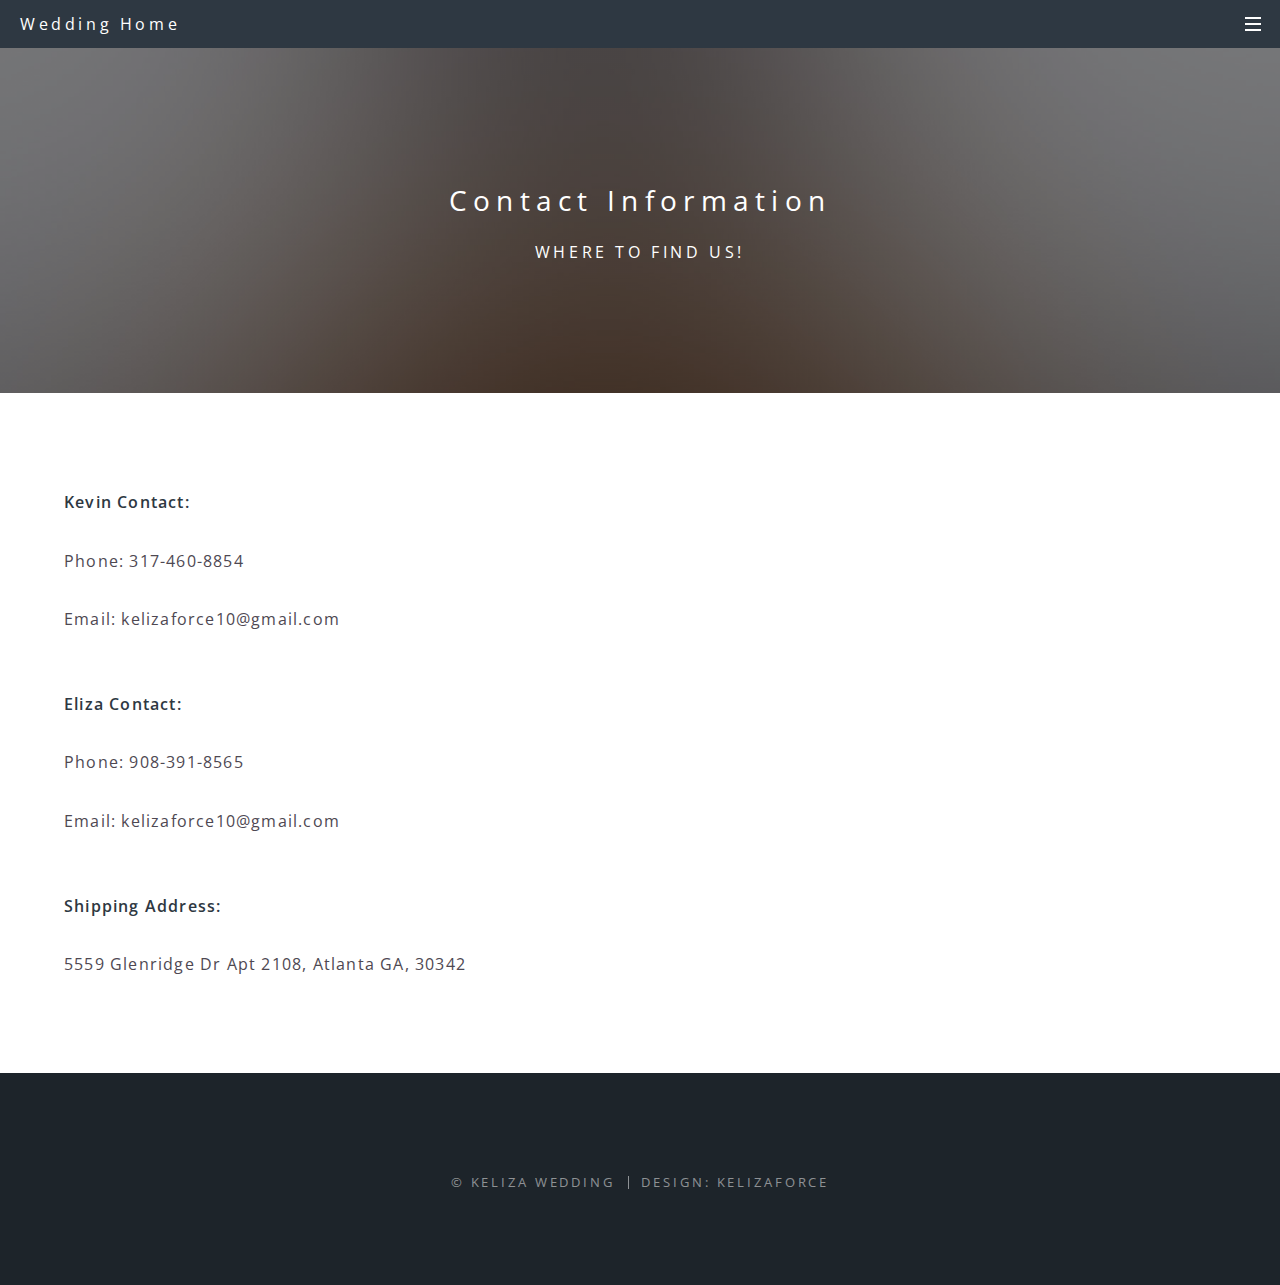
==== commit 40c01117: "Added shipping address, new registry, update hotel" ====
--- a/contactUs.html
+++ b/contactUs.html
@@ -24,12 +24,12 @@
 							<ul>
 								<li class="special">
 									<a href="#menu" class="menuToggle"><span>Menu</span></a>
-									<div id="menu">
+									<div id="menu" style="background-color: #a2cfda;">
 										<ul>
 											<li><a href="index.html">Home</a></li>
 											<li><a href="generic.html">Our Story</a></li>
 											<li><a href="elements.html">Event Details</a></li>
-											<li><a href="https://www.bedbathandbeyond.com/store/giftregistry/viewregistryguest/550975819?eventType=Wedding">Registry</a></li>
+											<li><a href="https://registry.theknot.com/keliza-hoffman-keliza-hoffman-june-2023-ga/49761865">Registry</a></li>
 											<li><a href="contactUs.html">Contact Us</a></li>
 										</ul>
 									</div>
@@ -70,6 +70,16 @@
                                     Email: kelizaforce10@gmail.com
                                 </p>
 
+								<br />
+
+								<p>
+									<b>Shipping Address:</b>
+								</p>
+
+								<p>
+									5559 Glenridge Dr Apt 2108, Atlanta GA, 30342
+								</p>
+
 							</div>
 						</section>
 					</article>
--- a/assets/css/main.css
+++ b/assets/css/main.css
@@ -28,6 +28,18 @@
 article, aside, details, figcaption, figure,
 footer, header, hgroup, menu, nav, section {
 	display: block;}
+
+.clock-styling {
+	color: white;
+	font-size: 50px;
+	margin: 0;
+}
+
+@media screen and (max-width: 500px) {
+	.clock-styling {
+		font-size: 25px;
+	}
+}
 
 body {
 	line-height: 1;
